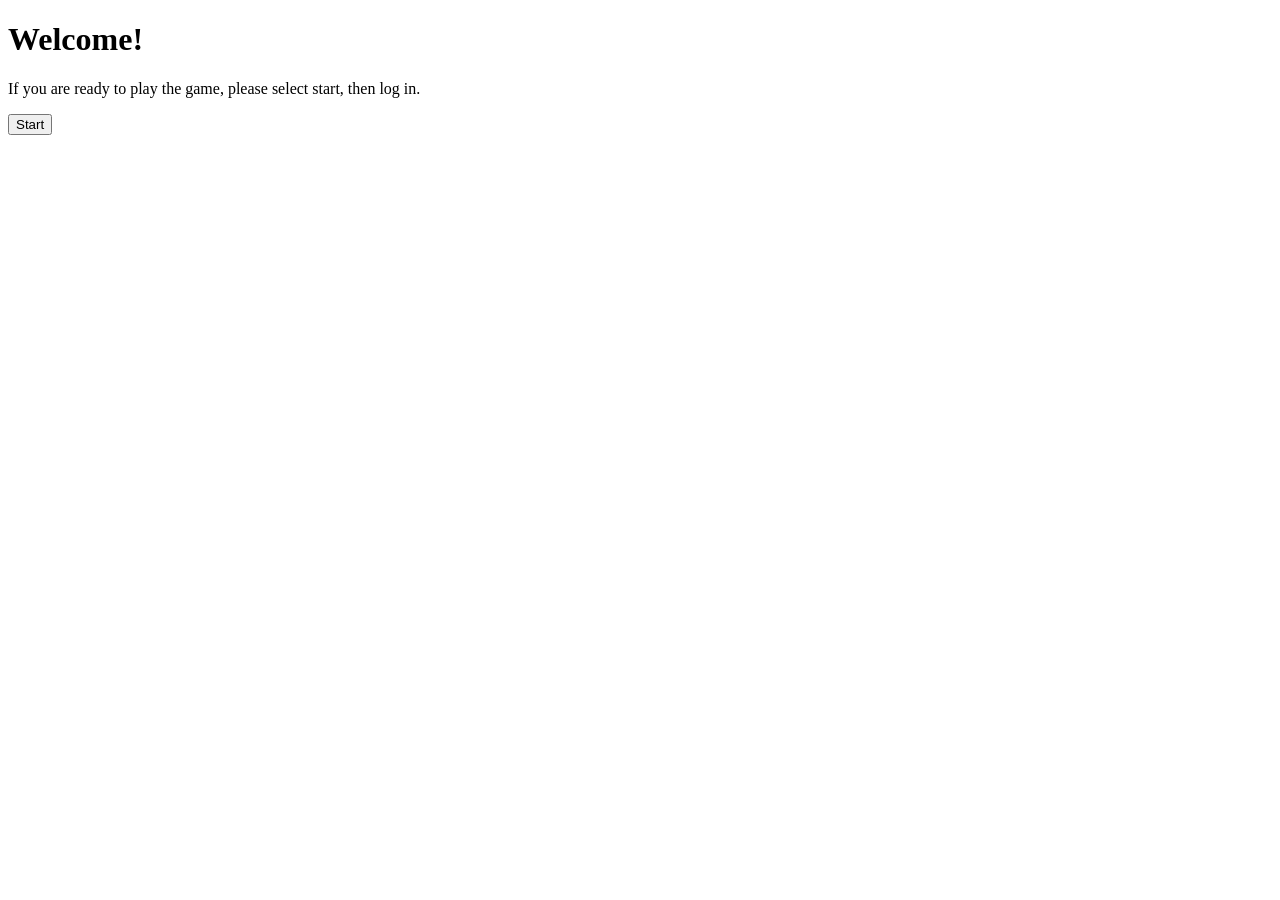
==== welcome_page.html @ dcf4c560 "Add files via upload" ====
<!DOCTYPE html>
<html lang="en">
<head>
    <meta charset="UTF-8">
    <meta name="viewport" content="width=device-width, initial-scale=1.0">
    <title>Welcome</title>
    <style>
        /*To make pretty after its functional*/
    </style>
</head>
<body>
    <div id="welcome-message">
        <h1>Welcome!</h1>
        <p>If you are ready to play the game, please select start, then log in.</p>
        <button id="start-button">Start</button>
    </div>

    <script>
        document.addEventListener('DOMContentLoaded', function() {
            document.getElementById('start-button').addEventListener('click', function() {
                window.location.href = 'index.html';
            });
        });
    </script>
</body>
</html>
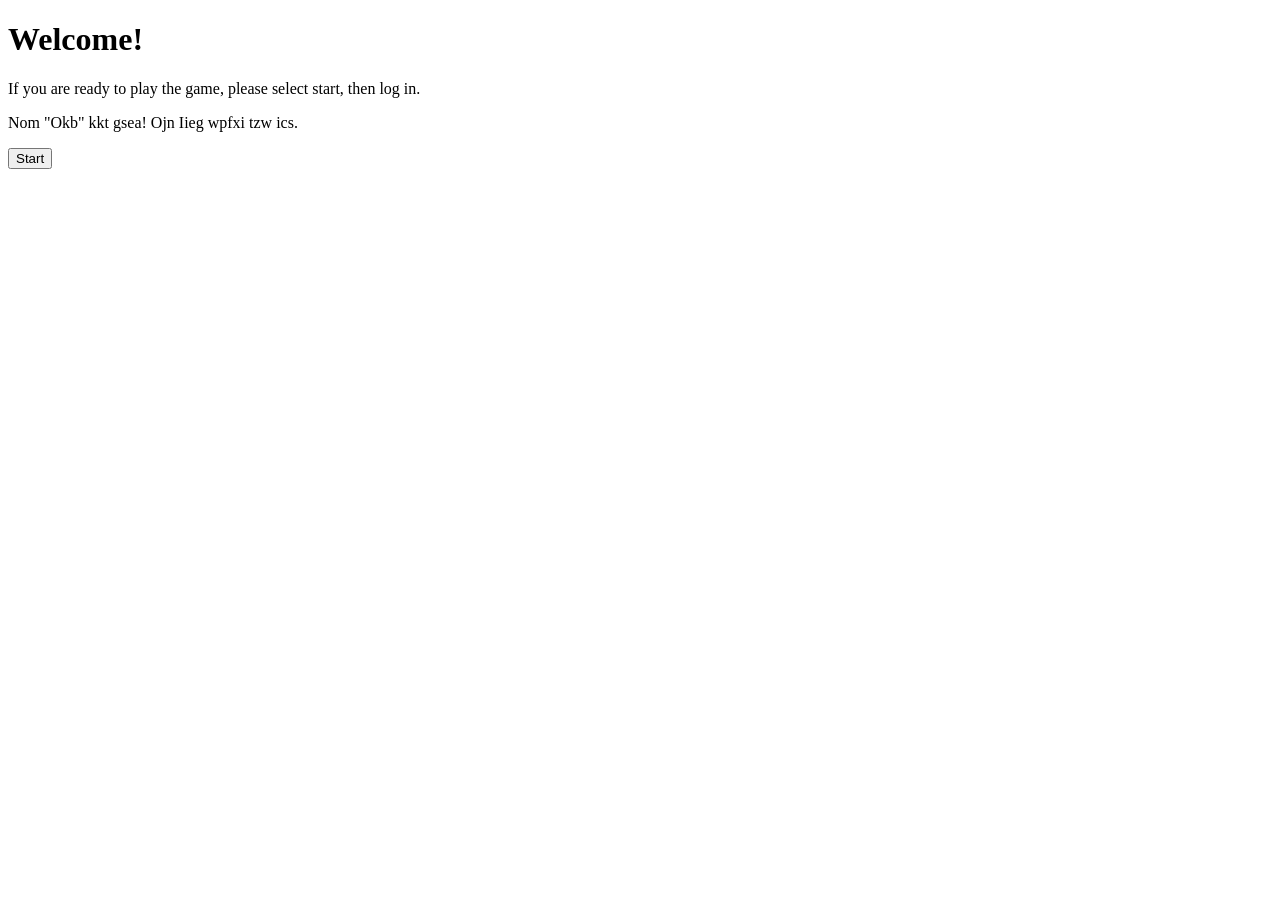
==== commit 73785e4a: "Update welcome_page.html Added encoded string" ====
--- a/welcome_page.html
+++ b/welcome_page.html
@@ -12,6 +12,7 @@
     <div id="welcome-message">
         <h1>Welcome!</h1>
         <p>If you are ready to play the game, please select start, then log in.</p>
+        <p> Nom "Okb" kkt gsea! Ojn Iieg wpfxi tzw ics. </p>
         <button id="start-button">Start</button>
     </div>
 
@@ -23,4 +24,4 @@
         });
     </script>
 </body>
-</html>+</html>
